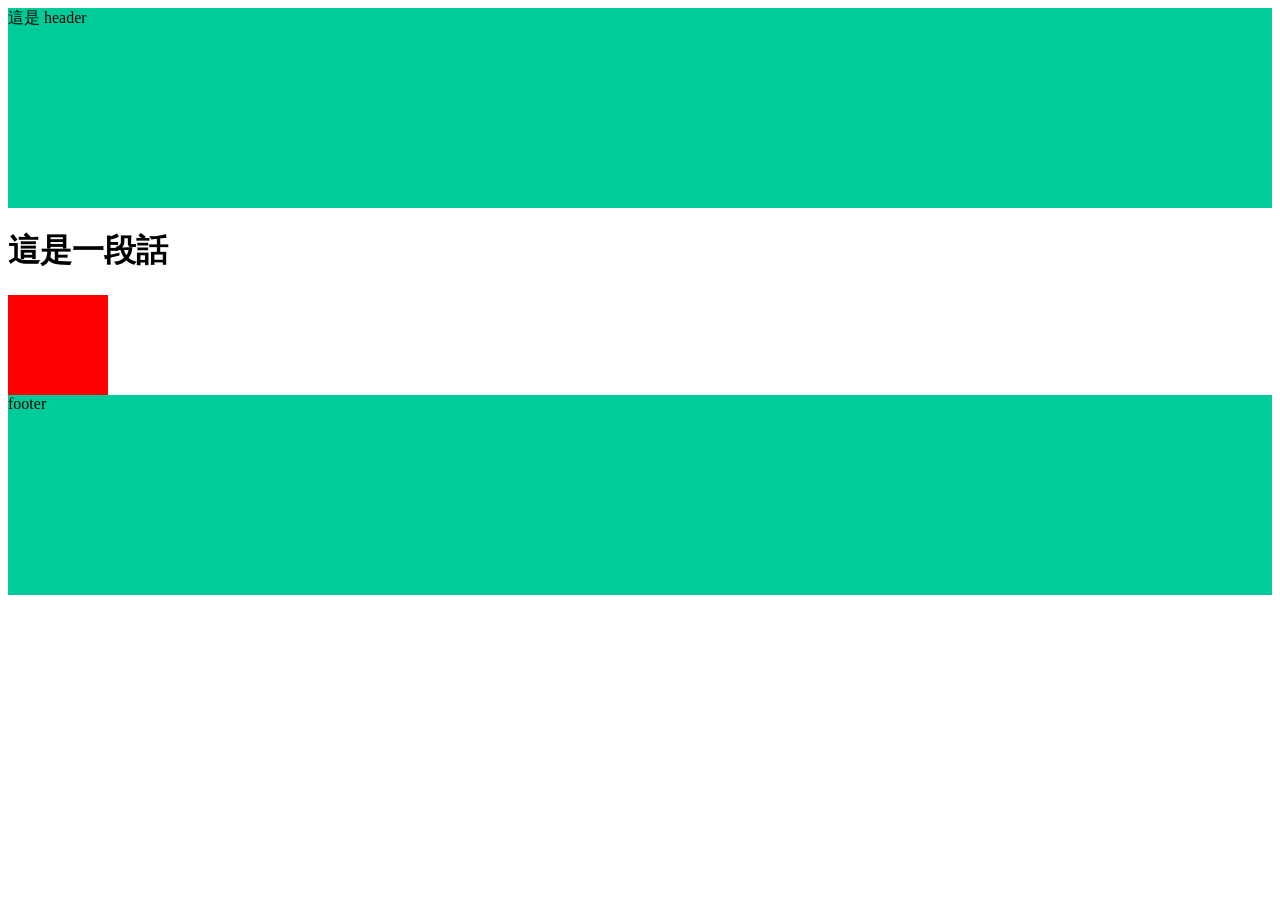
==== index.html @ 509aa333 "Update 2021-07-31T08:58:35.441Z" ====
<!DOCTYPE html>
<html lang="en">

<head>
  <meta charset="UTF-8">
  <meta name="viewport" content="width=device-width, initial-scale=1.0">
  <meta http-equiv="X-UA-Compatible" content="ie=edge">
  <title>我就是來測試一下 這裡原本叫做首頁</title>
  <link rel="stylesheet" href="./assets/style/all.css">
</head>

<body>
  <header class="header">
    這是 header
  </header>

  
<h1>
  這是一段話
</h1>

<div class="box"></div>

  <footer class="footer">
    footer
  </footer>
  <script src="./assets/js/vendors.js"></script>
  <script src="./assets/js/all.js"></script>
</body>

</html>
---- assets/style/all.css ----
.header {
  height: 200px;
  background-color: #00cc99; }

.footer {
  height: 200px;
  background-color: #00cc99; }

.box {
  width: 100px;
  height: 100px;
  background-color: red;
  display: -webkit-box;
  display: -ms-flexbox;
  display: flex;
  -webkit-transition: all 0.5s;
  -o-transition: all 0.5s;
  transition: all 0.5s; }
  .box:hover {
    width: 200px;
    background-color: #00cc99; }

/*# sourceMappingURL=all.css.map */
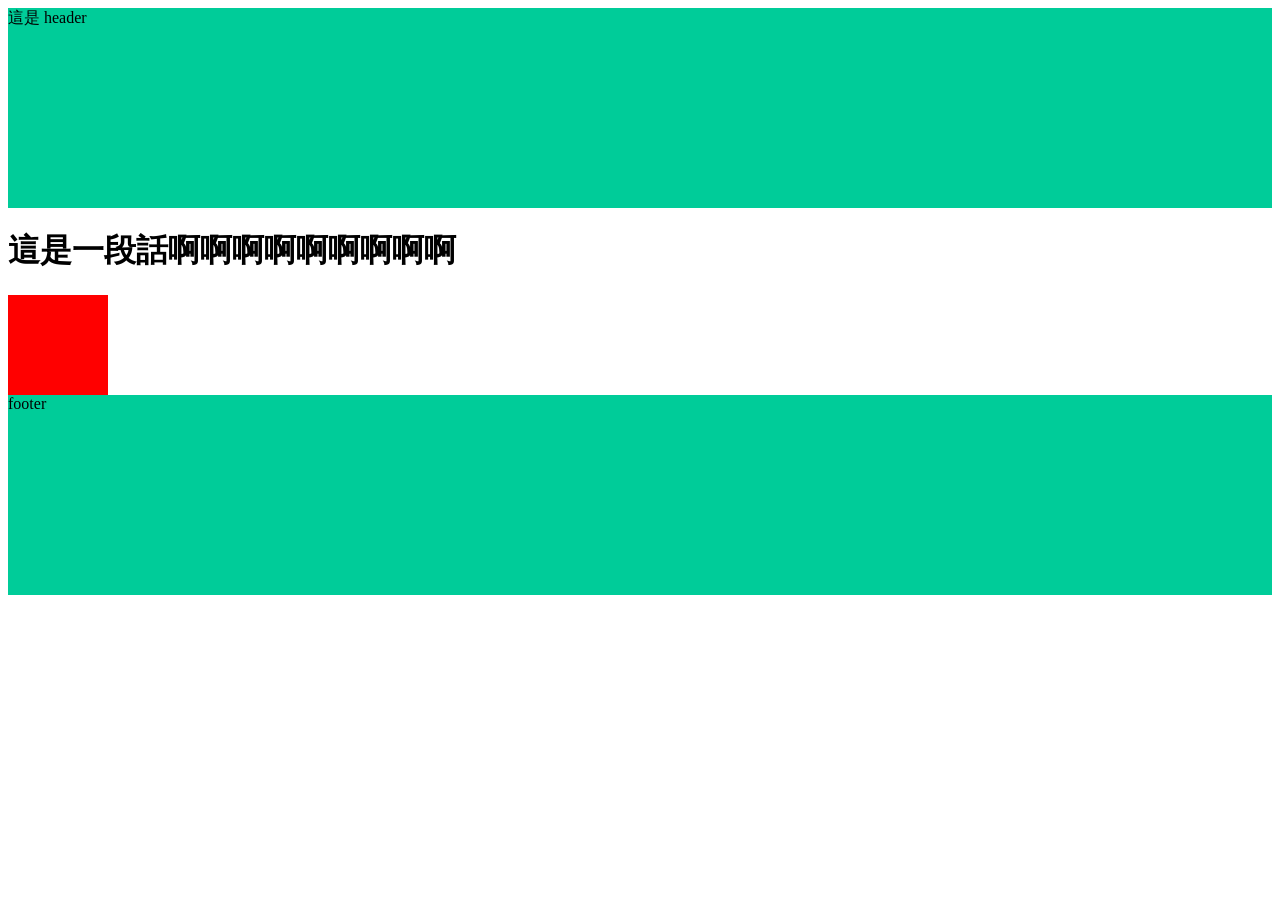
==== commit 47801375: "Update 2021-07-31T09:08:58.547Z" ====
--- a/index.html
+++ b/index.html
@@ -16,7 +16,7 @@
 
   
 <h1>
-  這是一段話
+  這是一段話啊啊啊啊啊啊啊啊啊
 </h1>
 
 <div class="box"></div>
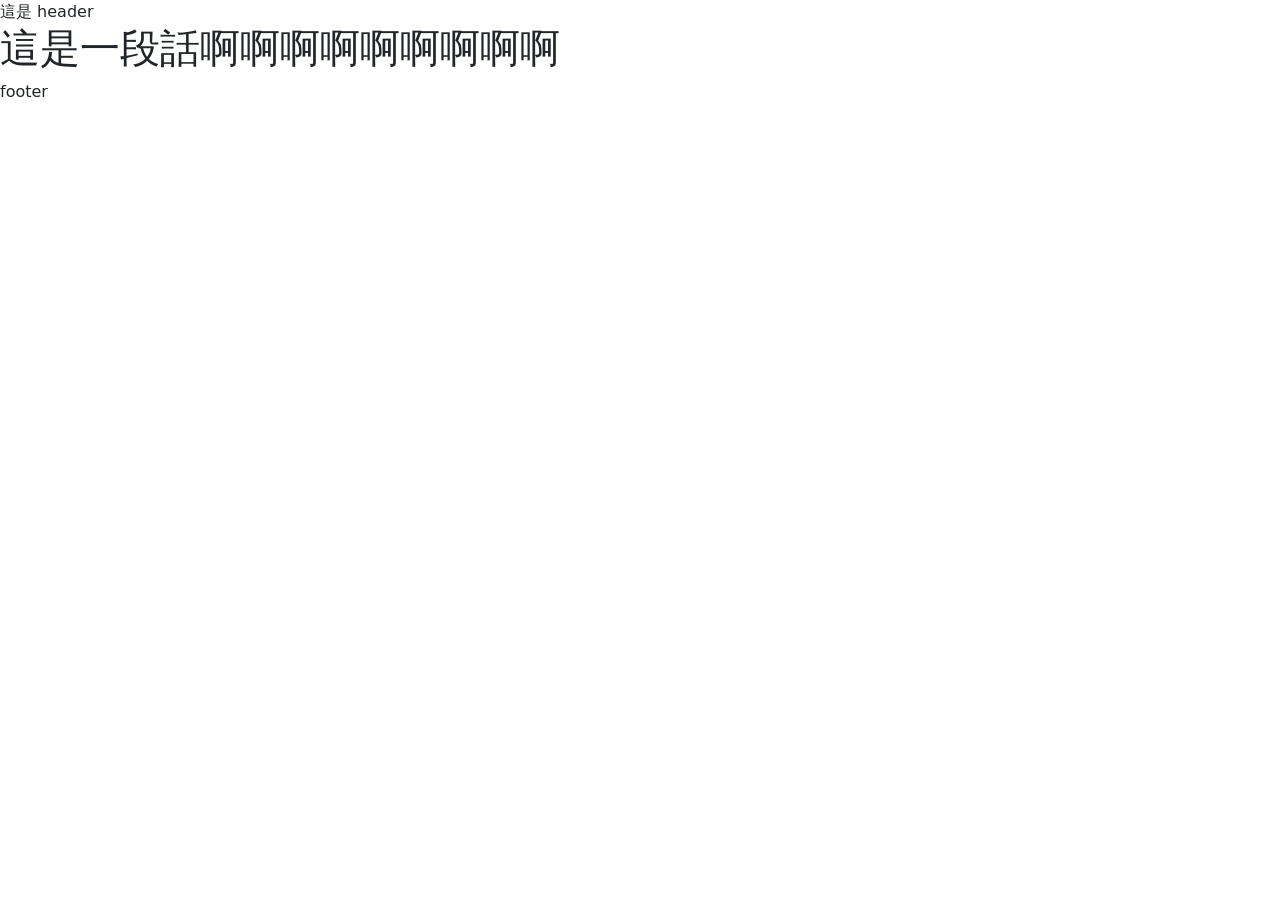
==== commit ab7a8540: "Update 2021-08-01T09:11:36.440Z" ====
--- a/index.html
+++ b/index.html
@@ -6,6 +6,7 @@
   <meta name="viewport" content="width=device-width, initial-scale=1.0">
   <meta http-equiv="X-UA-Compatible" content="ie=edge">
   <title>我就是來測試一下 這裡原本叫做首頁</title>
+  <link href="https://cdn.jsdelivr.net/npm/bootstrap@5.0.2/dist/css/bootstrap.min.css" rel="stylesheet" integrity="sha384-EVSTQN3/azprG1Anm3QDgpJLIm9Nao0Yz1ztcQTwFspd3yD65VohhpuuCOmLASjC" crossorigin="anonymous">
   <link rel="stylesheet" href="./assets/style/all.css">
 </head>
 
@@ -15,6 +16,10 @@
   </header>
 
   
+<!-- note:
+1. 上面layout的地方要放對應的ejs檔案路徑
+2. 下面就放專案的html，只需寫body裡面的template即可 -->
+
 <h1>
   這是一段話啊啊啊啊啊啊啊啊啊
 </h1>
@@ -25,6 +30,7 @@
     footer
   </footer>
   <script src="./assets/js/vendors.js"></script>
+<script src="https://cdn.jsdelivr.net/npm/bootstrap@5.0.2/dist/js/bootstrap.bundle.min.js" integrity="sha384-MrcW6ZMFYlzcLA8Nl+NtUVF0sA7MsXsP1UyJoMp4YLEuNSfAP+JcXn/tWtIaxVXM" crossorigin="anonymous"></script>
   <script src="./assets/js/all.js"></script>
 </body>
 
--- a/assets/style/all.css
+++ b/assets/style/all.css
@@ -1,12 +1,12 @@
-.header {
+.ex-header {
   height: 200px;
   background-color: #00cc99; }
 
-.footer {
+.ex-footer {
   height: 200px;
   background-color: #00cc99; }
 
-.box {
+.ex-box {
   width: 100px;
   height: 100px;
   background-color: red;
@@ -16,7 +16,7 @@
   -webkit-transition: all 0.5s;
   -o-transition: all 0.5s;
   transition: all 0.5s; }
-  .box:hover {
+  .ex-box:hover {
     width: 200px;
     background-color: #00cc99; }
 
